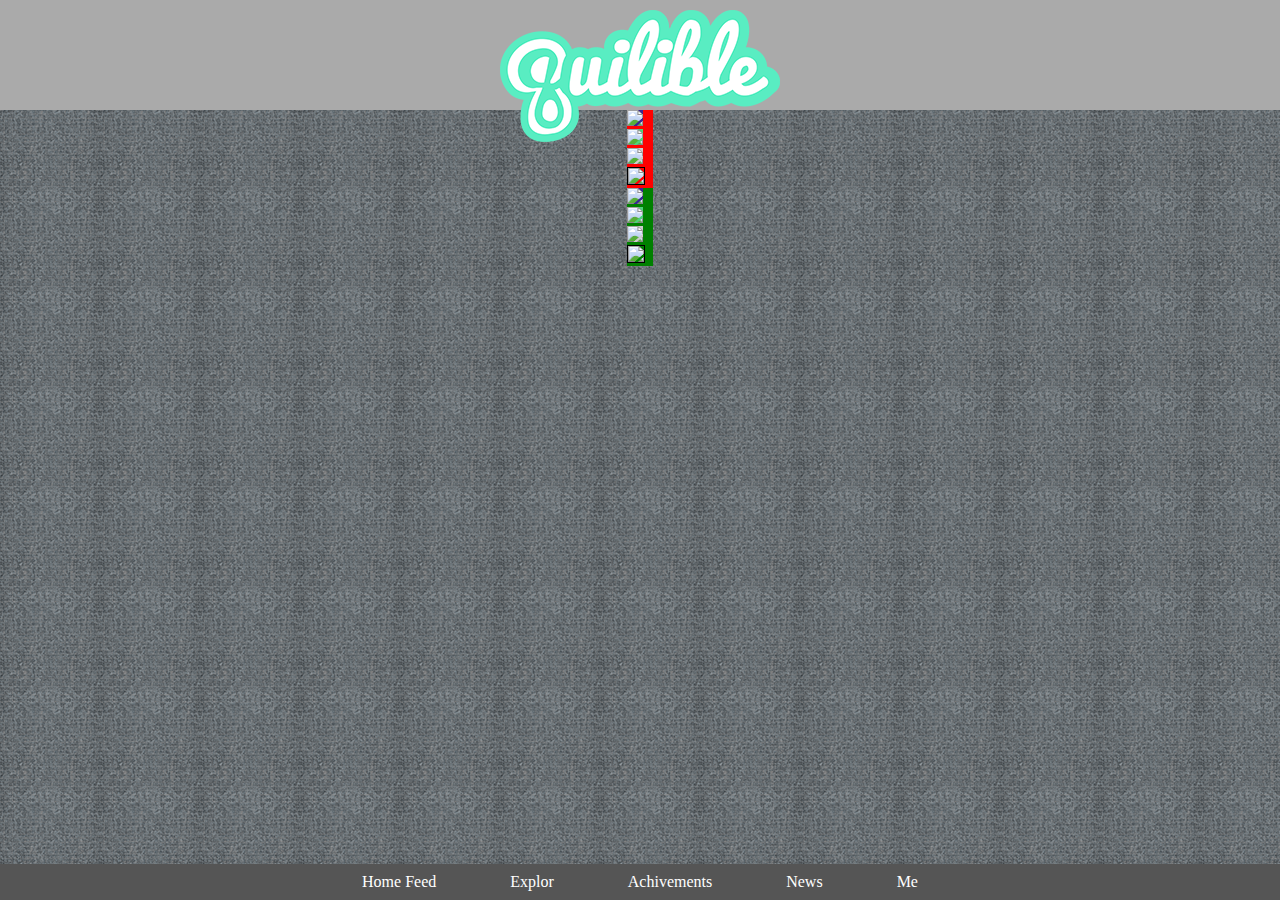
==== Week1project/homefeed.html @ 6530770b "New Page & CSS updates" ====
<!doctype html>
<html>
<head>
    <title>Quilible</title>
    <link rel="stylesheet" type="text/css" href="css/reset.css">
    <link rel="stylesheet" type="text/css" href="css/style.css">
</head>
<body>

    <header class="top_bar">
        <img id="smlogo" src="images/quiliblelogo.png">
    </header>
    <wrapper>
        <div id="catagory">

        </div>
        <div id="all_followers">

        </div>
        <div id="friend_feed">
            <div class="left">
                <div class="post_time"></div>
                <p class="user_name"></p>
                <a href="#"><img src="#" class="user_pic"></a>
                <a href="#"><h1 class="achev_name"></h1></a>
                <a href="#"><img src="#" class="achev_pic"></a>
                <p class="points_label"></p>
                <img src="#" class="stars">
                <a href="#"><img src="#" class="comments"></a>
            </div>
            <div class="right">
                <div class="post_time"></div>
                <p class="user_name"></p>
                <a href="#"><img src="#" class="user_pic"></a>
                <a href="#"><h1 class="achev_name"></h1></a>
                <a href="#"><img src="#" class="achev_pic"></a>
                <p class="points_label"></p>
                <img src="#" class="stars">
                <a href="#"><img src="#" class="comments"></a>
            </div>
        </div>






    </wrapper>
    <footer>
        <nav>
            <a href="#" slected="selected">Home Feed</a>
            <a href="#">Explor</a>
            <a href="#">Achivements</a>
            <a href="#">News</a>
            <a href="#">Me</a>
        </nav>
    </footer>


</body>
</html>
---- Week1project/css/style.css ----
@charset "UTF-8";
/* CSS Document */

/* index.html */
body {
	background: url(../images/splashbg.png);
}
#wrapper {
	background: rgb(102,102,102);
	width: 360px;
	height: 500px;
	border-radius: 30px;
	box-shadow: 5px 5px 30px;
	margin:50px auto;
}
#logo {
	display: block;
	padding-top: 20px;
	margin-top: 0;
	margin-right: auto;
	margin-bottom: 0;
	margin-left: auto;
	padding-bottom: 20px;
}
#main input {
	display: block;
	margin: 0 auto;
}
#splash {
	color:white;
}
#main {
	text-align:center;
	
}
#login {
	display:block;
	margin:5px auto !important;
	background: url('../images/login.png') 0 0 no-repeat;
	width:90px;
	height:35px;
	border:none;
	border-radius: 15px;
	box-shadow: 0 5px 10px;
}
.login_box {
	height: 25px;
	width: 150px;
	border-radius: 12px 12px;
}
#splash {
	display: block;
	margin: 30px auto 0 !important;
}
#signup {
	display:block;
	background: url('../images/signup.png') 0 0 no-repeat;
	width:208px;
	height:32px;
	border:none;
	border-radius: 10px;
	box-shadow: 0 5px 10px;
}
.button-facebook {
	display: block;
	margin: 5px auto !important;
	width: 200px;
	height: 48px;
	background: url('../images/login-sprite.png') 0 0 no-repeat;
	border-radius: 10px;
}
.button-facebook:hover {
	display: block;
	background-position: 0px -120px;
}
.button-facebook:active {
	display: block;
	background-position: 0px -58px;
}
.button-twitter {
	display: block;
	margin: 5px auto 0;
	width: 200px;
	height: 48px;
	background: url('../images/login-sprite.png') -220px 0 no-repeat;
	border-radius:10px;
}
.button-twitter:hover {
	display: block;
	background-position: -220px -120px;
}
.button-twitter:active {
	display: block;
	background-position: -220px -58px;
}


/* signup page */
.top_bar {
	background: #aaa;
	height: 110px;
	padding: 10px;
}

nav {
	width: 100%;
	position: absolute;
	bottom: 0;
	padding: 10px 0;
	text-align: center;
	background: #555;
}
nav a {
	margin: 35px;
	text-decoration: none;
	color:white;
}
nav a:hover {
	padding: 10px 0;
	background: #777;
	border-radius: 10px;
}
#smlogo {
	position: relative;
	z-index: 2;
	display: block;
	margin-top: 0;
	margin-right: auto;
	margin-bottom: 0;
	margin-left: auto;
}
#signupform {
	margin: 50px auto;
	width: 400px;
	border-radius: 30px;
	box-shadow: 5px 5px 30px black;
	background-color: rgb(102,102,102);
	text-align: center;
	padding: 50px;
	color:white;
}

/* =========== Home Feed ========== */
#catagory {
	background: blue;
}
#all_followers {
	background: aqua;
}
#friend_feed {
	background: gray;
}
.left {
	display: inline-block;
	float:left;
	margin: 0 49%;
	background: red;
}
.right {
	display: inline-block;
	float: left;
	margin: 0 49%;
	background: green;
}
.post_time {
	background: fuchsia;
}
.user_name {
	background: teal;
}
.user_pic {
	background: #392694
}
.achev_name {
	background: #af73c8
}
.achev_pic {
	background: #4ed27a
}
.points_label {
	background: #222;
}
.stars {
	background: #ccc;
}
.comments {
	border: 1px solid black;
}
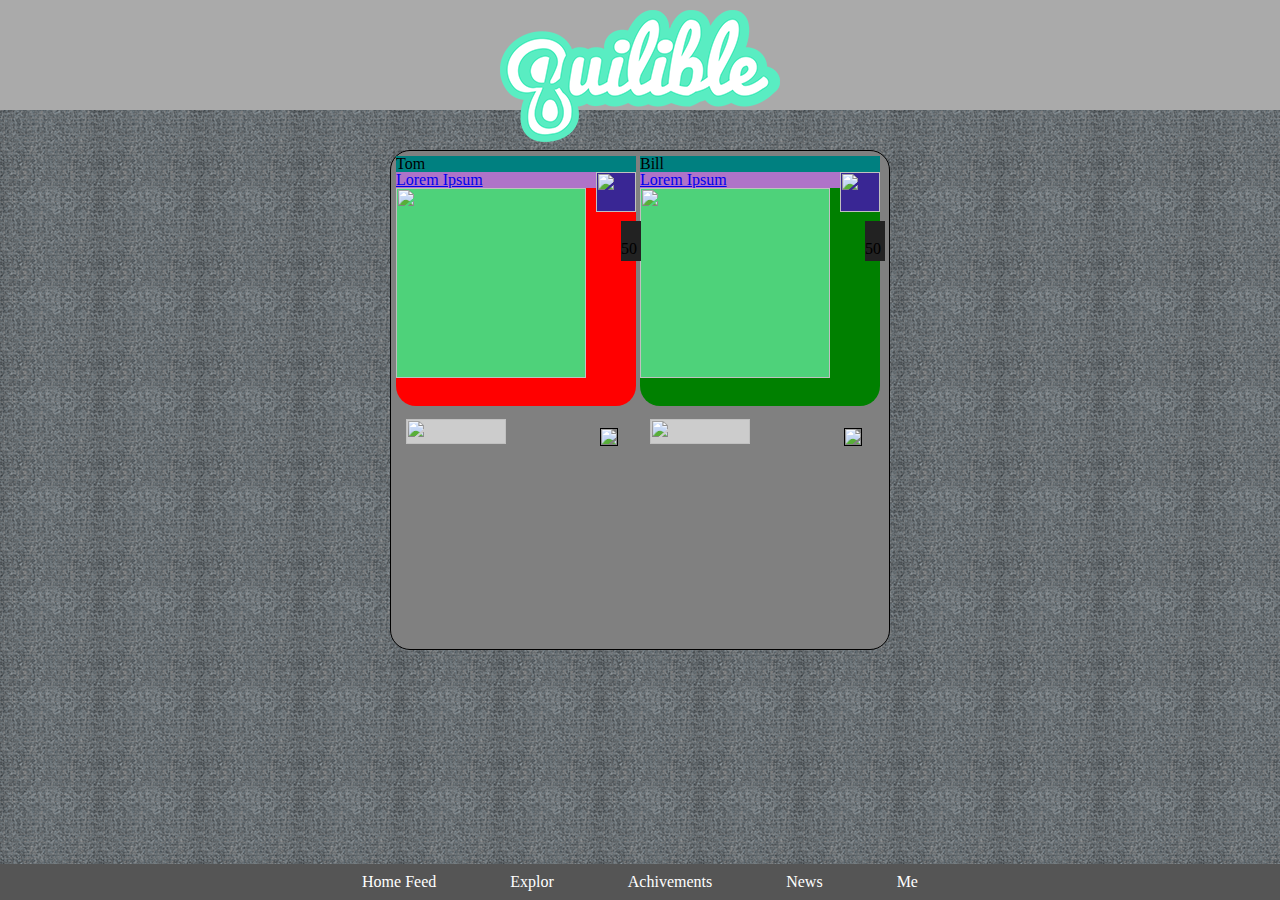
==== commit 6ec75caf: "Place holding text & Styling" ====
--- a/Week1project/homefeed.html
+++ b/Week1project/homefeed.html
@@ -21,20 +21,26 @@
             <div class="left">
                 <div class="post_time"></div>
                 <p class="user_name"></p>
+                <p class="user_name">Tom</p>
                 <a href="#"><img src="#" class="user_pic"></a>
                 <a href="#"><h1 class="achev_name"></h1></a>
+                <a href="#"><h1 class="achev_name">Lorem Ipsum</h1></a>
                 <a href="#"><img src="#" class="achev_pic"></a>
                 <p class="points_label"></p>
+                <p class="points_label">50</p>
                 <img src="#" class="stars">
                 <a href="#"><img src="#" class="comments"></a>
             </div>
             <div class="right">
                 <div class="post_time"></div>
                 <p class="user_name"></p>
+                <p class="user_name">Bill</p>
                 <a href="#"><img src="#" class="user_pic"></a>
                 <a href="#"><h1 class="achev_name"></h1></a>
+                <a href="#"><h1 class="achev_name">Lorem Ipsum</h1></a>
                 <a href="#"><img src="#" class="achev_pic"></a>
                 <p class="points_label"></p>
+                <p class="points_label">50</p>
                 <img src="#" class="stars">
                 <a href="#"><img src="#" class="comments"></a>
             </div>
--- a/Week1project/css/style.css
+++ b/Week1project/css/style.css
@@ -148,18 +148,26 @@
 	background: aqua;
 }
 #friend_feed {
+	border: 1px solid black;
+	border-radius: 20px;
+	width: 500px;
+	height: 500px;
+	margin: 40px auto;
+	padding: 5px;
 	background: gray;
 }
 .left {
+	border-radius: 20px;
+	width: 240px;
+	height: 250px;
 	display: inline-block;
-	float:left;
-	margin: 0 49%;
 	background: red;
 }
 .right {
+	border-radius: 20px;
+	width: 240px;
+	height: 250px;
 	display: inline-block;
-	float: left;
-	margin: 0 49%;
 	background: green;
 }
 .post_time {
@@ -169,20 +177,37 @@
 	background: teal;
 }
 .user_pic {
+	float: right;
+	width: 40px;
+	height: 40px;
 	background: #392694
 }
 .achev_name {
 	background: #af73c8
 }
 .achev_pic {
+	height: 190px;
+	width: 190px;
 	background: #4ed27a
 }
 .points_label {
+	position: relative;
 	background: #222;
+	width: 20px;
+	height: 20px;
+	left: 225px;
+	bottom: 160px;
 }
 .stars {
+	height: 25px;
+	width: 100px;
 	background: #ccc;
+	position: relative;
+	left: 10px;
+	bottom: 2px;
 }
 .comments {
+	position: relative;
 	border: 1px solid black;
+	left: 100px;
 }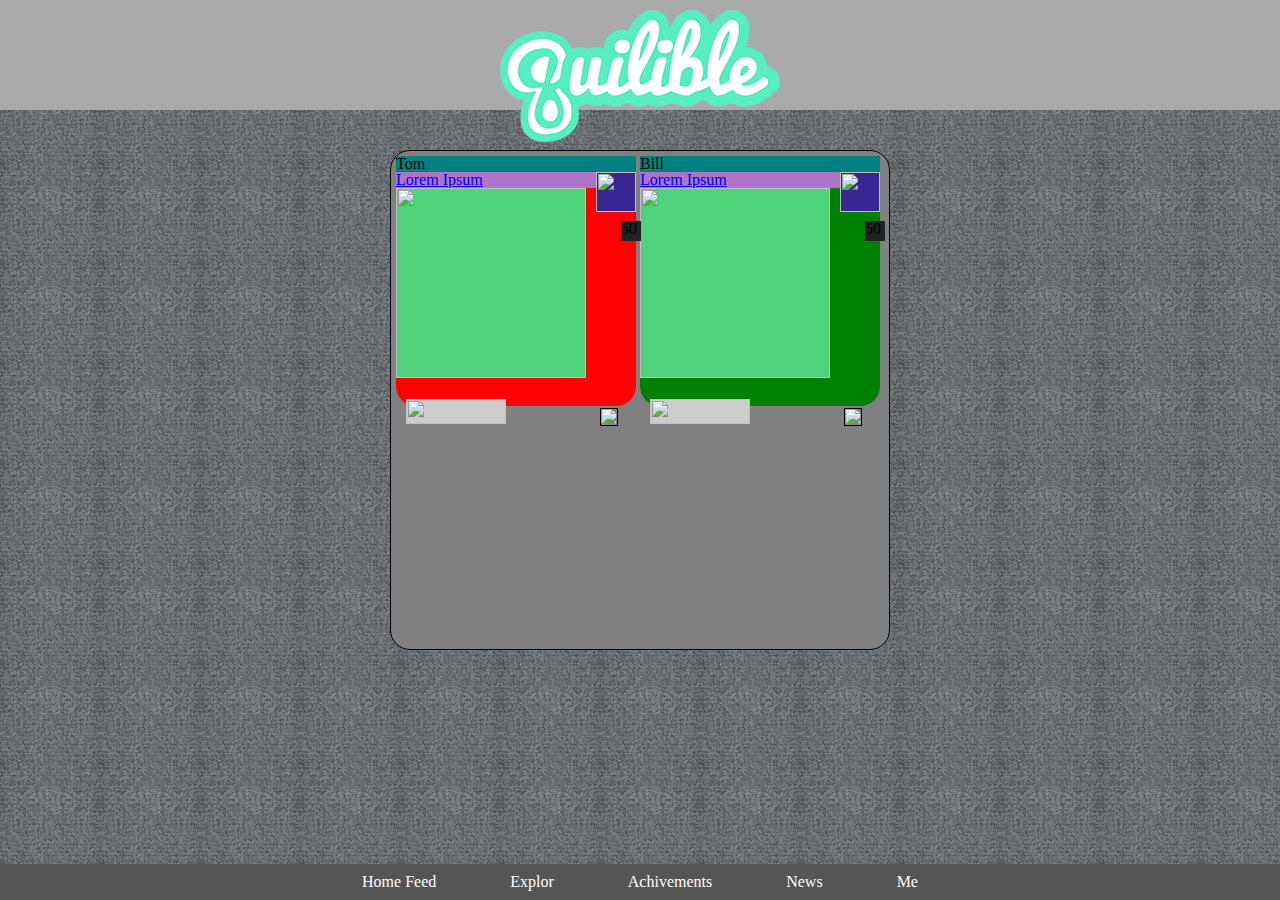
==== commit efc68c7c: "text added for styling" ====
--- a/Week1project/homefeed.html
+++ b/Week1project/homefeed.html
@@ -20,26 +20,20 @@
         <div id="friend_feed">
             <div class="left">
                 <div class="post_time"></div>
-                <p class="user_name"></p>
                 <p class="user_name">Tom</p>
                 <a href="#"><img src="#" class="user_pic"></a>
-                <a href="#"><h1 class="achev_name"></h1></a>
                 <a href="#"><h1 class="achev_name">Lorem Ipsum</h1></a>
                 <a href="#"><img src="#" class="achev_pic"></a>
-                <p class="points_label"></p>
                 <p class="points_label">50</p>
                 <img src="#" class="stars">
                 <a href="#"><img src="#" class="comments"></a>
             </div>
             <div class="right">
                 <div class="post_time"></div>
-                <p class="user_name"></p>
                 <p class="user_name">Bill</p>
                 <a href="#"><img src="#" class="user_pic"></a>
-                <a href="#"><h1 class="achev_name"></h1></a>
                 <a href="#"><h1 class="achev_name">Lorem Ipsum</h1></a>
                 <a href="#"><img src="#" class="achev_pic"></a>
-                <p class="points_label"></p>
                 <p class="points_label">50</p>
                 <img src="#" class="stars">
                 <a href="#"><img src="#" class="comments"></a>
